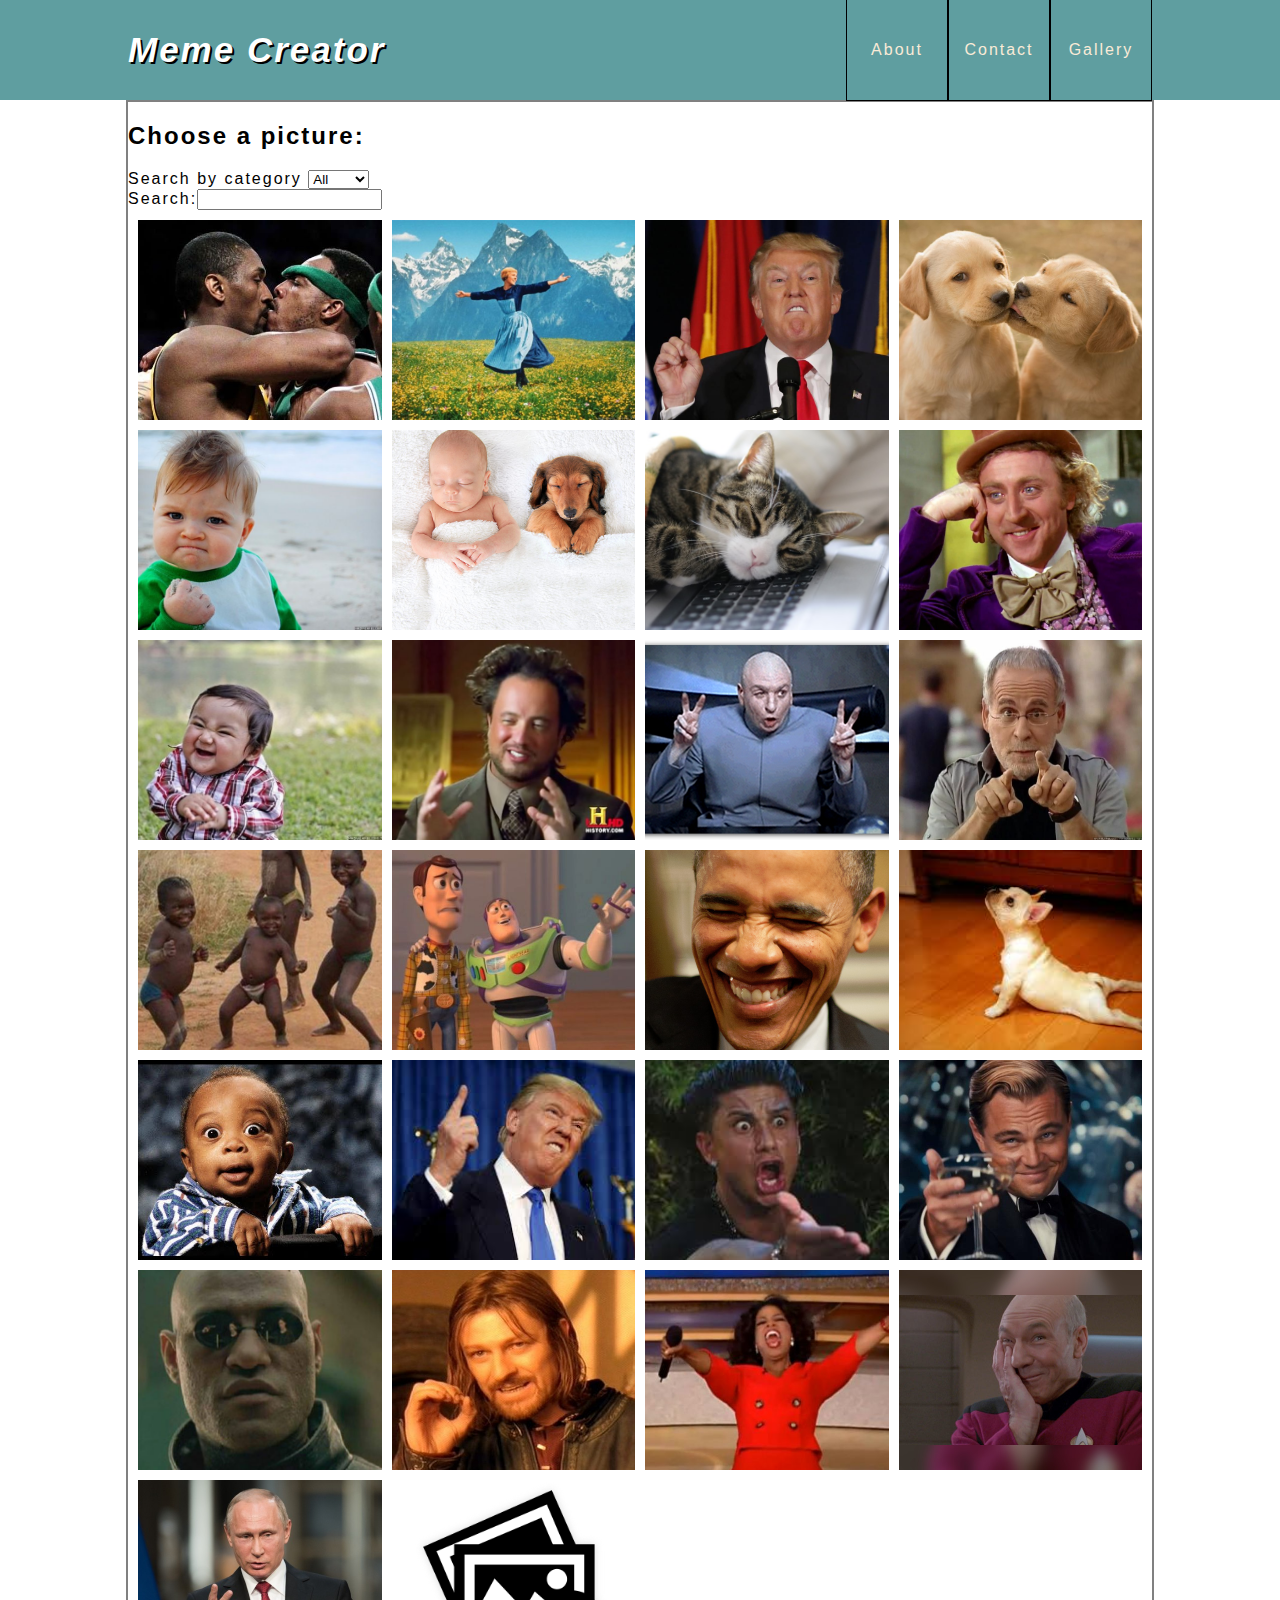
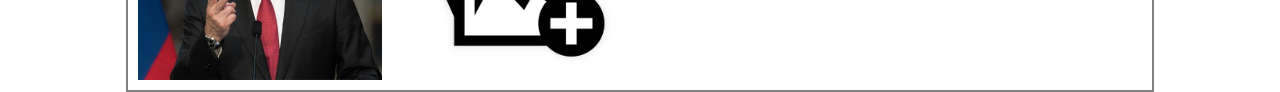
==== index.html @ b9d45027 "upload img" ====
<!DOCTYPE html>
<html lang="en">

<head>
    <meta charset="UTF-8">
    <meta name="viewport" content="width=device-width, initial-scale=1.0">
    <meta http-equiv="X-UA-Compatible" content="ie=edge">
    <link rel="stylesheet" href="css/main.css">
    <link rel="stylesheet" href="https://use.fontawesome.com/releases/v5.4.1/css/all.css" integrity="sha384-5sAR7xN1Nv6T6+dT2mhtzEpVJvfS3NScPQTrOxhwjIuvcA67KV2R5Jz6kr4abQsz"
        crossorigin="anonymous">
    <title>Home</title>
</head>
<!-- onresize="setCanvasStartingCoords()" -->

<body onload="init()">
    <header>
        <div class="screen" onclick="toggleMenu(event)"></div>
        <section class="header-wraper container">
            <div class="logo">
                Meme Creator
            </div>
            <nav class="main-nav" onclick="toggleMenu(event)">
                <ul class="nav-list">
                    <li class="nav-item" onclick="goToAbout(event)">About</li>
                    <li class="nav-item" onclick="goToContact(event)">Contact</li>
                    <li class="nav-item" onclick="showGallery(event)">Gallery</li>
                </ul>
            </nav>

            <button onclick="toggleMenu(event)" class="menu-icon">
                <i class="fas fa-bars"></i>
            </button>
        </section>
    </header>
    <main class="container">
        <section class="galleryWrap">
            <h2>Choose a picture:</h2>
            <div>
                Search by category
                <select onchange="onSearchImg(this.value)">
                    <option value="">All</option>
                    <option value="happy">Happy</option>
                    <option value="kid">Kids</option>
                    <option value="funny">Funny</option>
                    <option value="evil">Evil</option>
                </select> <br>
                Search:<input type="search" id="search" onkeyup="onSearchImg()">
            </div>
            <section class="gallery">

            </section>
        </section>
        <section class="memeEditor" style="display: none;">
            <section class="editBtns">
                <nav>
                    <label>Edit Text
                        <section>

                            <input type="text" class="inpt-txt1 editctrl inputText" placeholder="Enter your text here"
                                onkeyup="writeText(this)" data-idx="1">

                            <button type="button" class="btn editctrl" onclick="updateFontSize(this)" data-input="1">+</button>
                            <button type="button" class="btn editctrl" onclick="updateFontSize(this)" data-input="1">-</button>
                        </section>

                        <section style="display:flex;justify-content: space-between;">
                            <section>
                                <i class="fas fa-align-left editctrl" onclick="alignText('left')"></i>
                                <i class="fas fa-align-center editctrl" onclick="alignText('center')"></i>
                                <i class="fas fa-align-right editctrl" onclick="alignText('right')"></i>
                            </section>
                            <section>
                                <i class="fas fa-arrow-right editctrl" onclick="moveLine('right')"></i>
                                <i class="fas fa-arrow-left editctrl" onclick="moveLine('left')"></i>
                                <i class="fas fa-arrow-up editctrl" onclick="moveLine('up')"></i>
                                <i class="fas fa-arrow-down editctrl" onclick="moveLine('down')"></i>
                            </section>
                        </section>
                        <section>
                            <label>
                                <input class="editctrl" type="checkbox" onclick="updateTextShadow(this)" data-checkBox="1">
                                Text Shadow
                            </label>
                            <input type="color" class="colorPicker editctrl" value="#313131" data-inputColor="1"
                                onchange="updateFontColor(this)">
                        </section>
                        <section>
                            <select onchange="updateFontFamily(this.value)">
                                <option>select font family</option>
                                <option value="Arial">Arial</option>
                                <option value="mono">mono</option>
                                <option value="Impact">Impact</option>
                            </select>
                        </section>
                        <section>
                            <button class="editctrl nextLine" onclick="pagination('next')">Next Line</button>
                            <button class="editctrl prevLine" onclick="pagination('prev')">Previous Line</button>
                        </section>
                        <section>
                            <button class="editctrl addline" onclick="onAdding()">add new line</button>
                            <button class="editctrl" onclick="onDeleteLine()" title="delete">delete</button>
                        </section>

                        <section>
                            <button class="editctrl" name="save" class="save editctrl"><a onclick="downloadMeme(this)">Save</a></button>
                            <button onclick="showGallery()">Back To Gallery</button>
                        </section>
                    </label>
                </nav>
            </section>
            <div class="canvasHolder"><canvas id="memeCanvas" onclick="handleLineText(event)"></canvas></div>

        </section>
    </main>
    <script src="js/data.js"></script>
    <script src="js/images-service.js"></script>
    <script src="js/canvas-service.js"></script>
    <script src="js/main-canvas.js"></script>
    <script src="js/main.js"></script>
    <script src="js/util-service.js"></script>
    <script src="js/nav-service.js"></script>
</body>

</html>
---- css/main.css ----
@import 'header.css';
@import 'fotter.css';
@import 'base.css';

footer{position: relative;}

/* HELPERS */

.container{
    width: 80%;
    margin: auto;   
}

/* main */

main{
    border: 2px solid grey;
    height: 100%;
    margin: auto;
}

/* GALLERY */

.gallery{
    padding: 10px;
    display: grid;
    grid-template-columns: repeat(auto-fill, minmax( 200px,1fr)); 
    grid-gap: 10px;
}

.gallery > img{
    width: 100%;
    height: 200px;
    object-fit: cover;
    transition: .4s;
}

.gallery > img:hover{
opacity: .7;
cursor: pointer;
}

/* UPLOAD IMG */

.box{
    display: flex;
    justify-content: center;
}

.box > img{
    min-width: 200px;
    max-width: 25%; 
    height: 200px;
    object-fit: cover;
    transition: .4s;  
    position: absolute;
    justify-content: center;
}

.box > input{
    min-width: 200px;
    max-width: 1fr; 
    height: 200px;
    object-fit: cover;
    transition: .4s;  
    opacity: 0;
}

.box > input:hover{
cursor: pointer;
}


.memeEditor{
    display: flex;
    flex-direction: column;
    width: 100%;
    justify-content: space-between;
    background-color: #f2f2f2;
}
  
  .editBtns{
    display: flex;
    flex-direction: column;
    align-items: center;
    justify-content: center;
    background-color: #a45f5f;
    height: 5%;
  }
  .canvasHolder{
      width: 60%;
  }

  a {
    text-decoration: none;
  }
  a:active{
    text-decoration: none;
  }

  footer{
      background-color: rgb(175, 196, 84);
      height: 100px;
  }

  nav{
    display: flex;
    flex-direction: row;
    justify-content: space-between;
    flex-wrap: wrap;
  }

  nav button{
    background-color: #4CAF50; /* Green */
    border: none;
    color: white;
    text-align: center;
    text-decoration: none;
    font-size: 1rem;
    margin:2px;
    cursor: pointer;   
  }

  .colorPicker{
    border: none;
  width: 32px;
  height: 32px;
  }
.editctrl{
    cursor: pointer;
}
.colorPicker{
    border:0;height:20px;width:20px;
}
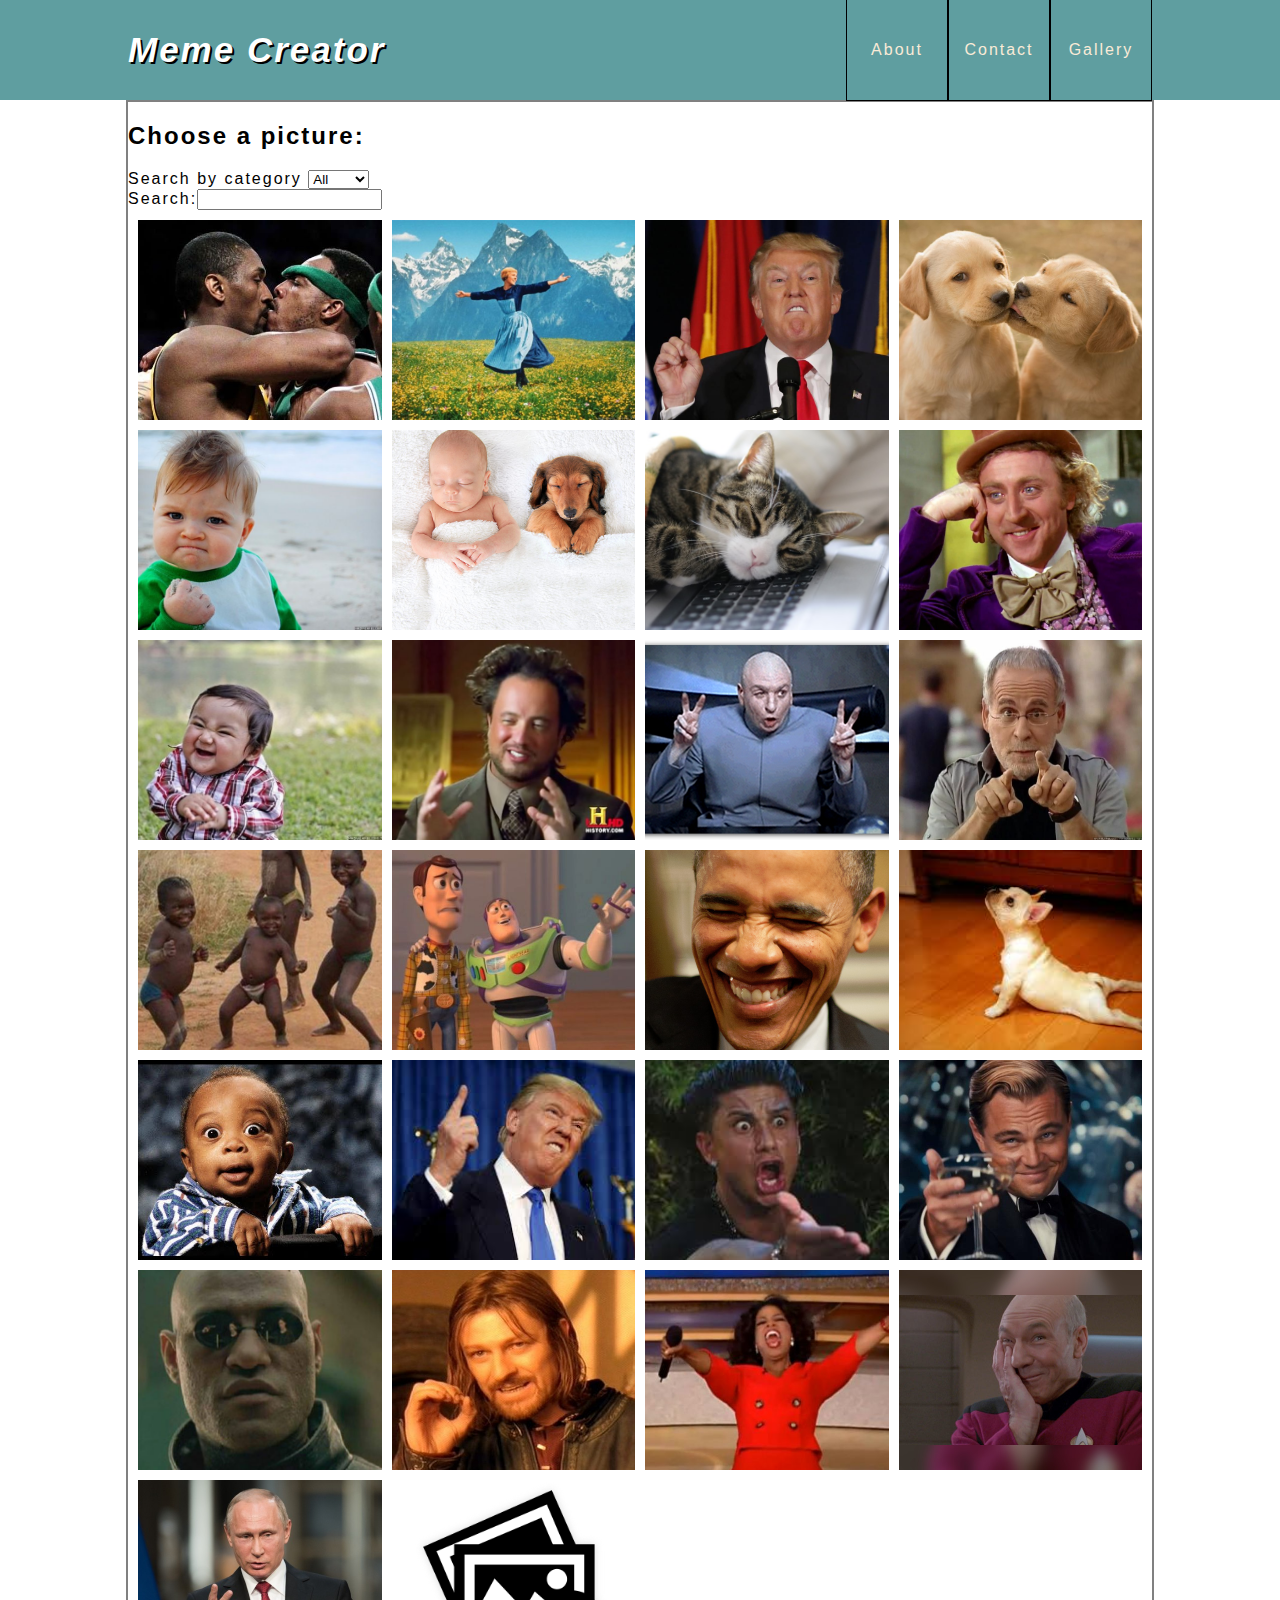
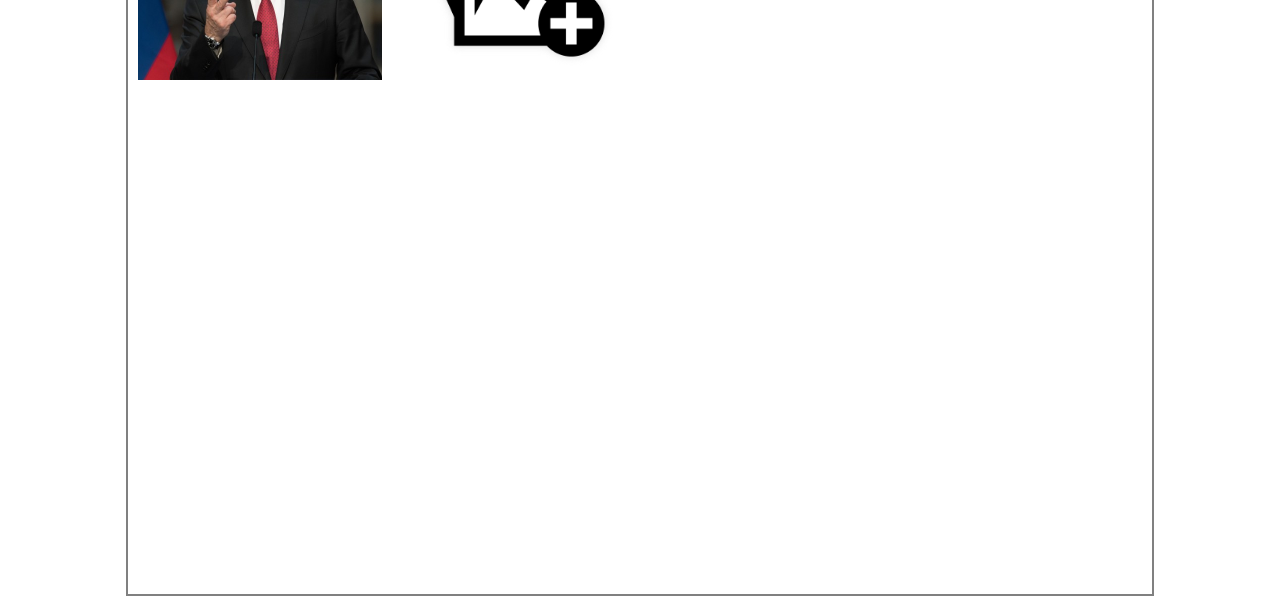
==== commit 5f9ca1f2: "merge 13:51pm" ====
--- a/index.html
+++ b/index.html
@@ -55,7 +55,6 @@
                 <nav>
                     <label>Edit Text
                         <section>
-
                             <input type="text" class="inpt-txt1 editctrl inputText" placeholder="Enter your text here"
                                 onkeyup="writeText(this)" data-idx="1">
 
@@ -101,14 +100,14 @@
                             <button class="editctrl" onclick="onDeleteLine()" title="delete">delete</button>
                         </section>
 
-                        <section>
-                            <button class="editctrl" name="save" class="save editctrl"><a onclick="downloadMeme(this)">Save</a></button>
-                            <button onclick="showGallery()">Back To Gallery</button>
-                        </section>
-                    </label>
-                </nav>
+                        <input type="text" class="inpt-txt1 editctrl inputText" placeholder="Enter your text here"
+                            onkeyup="writeText(this)" data-idx="1">
+
+                        <button type="button" class="btn editctrl" onclick="updateFontSize(this)" data-input="1">+</button>
+                        <button type="button" class="btn editctrl" onclick="updateFontSize(this)" data-input="1">-</button>
             </section>
-            <div class="canvasHolder"><canvas id="memeCanvas" onclick="handleLineText(event)"></canvas></div>
+        </section>
+        <div class="canvasHolder"><canvas id="memeCanvas" onclick="handleLineText(event)"></canvas></div>
 
         </section>
     </main>
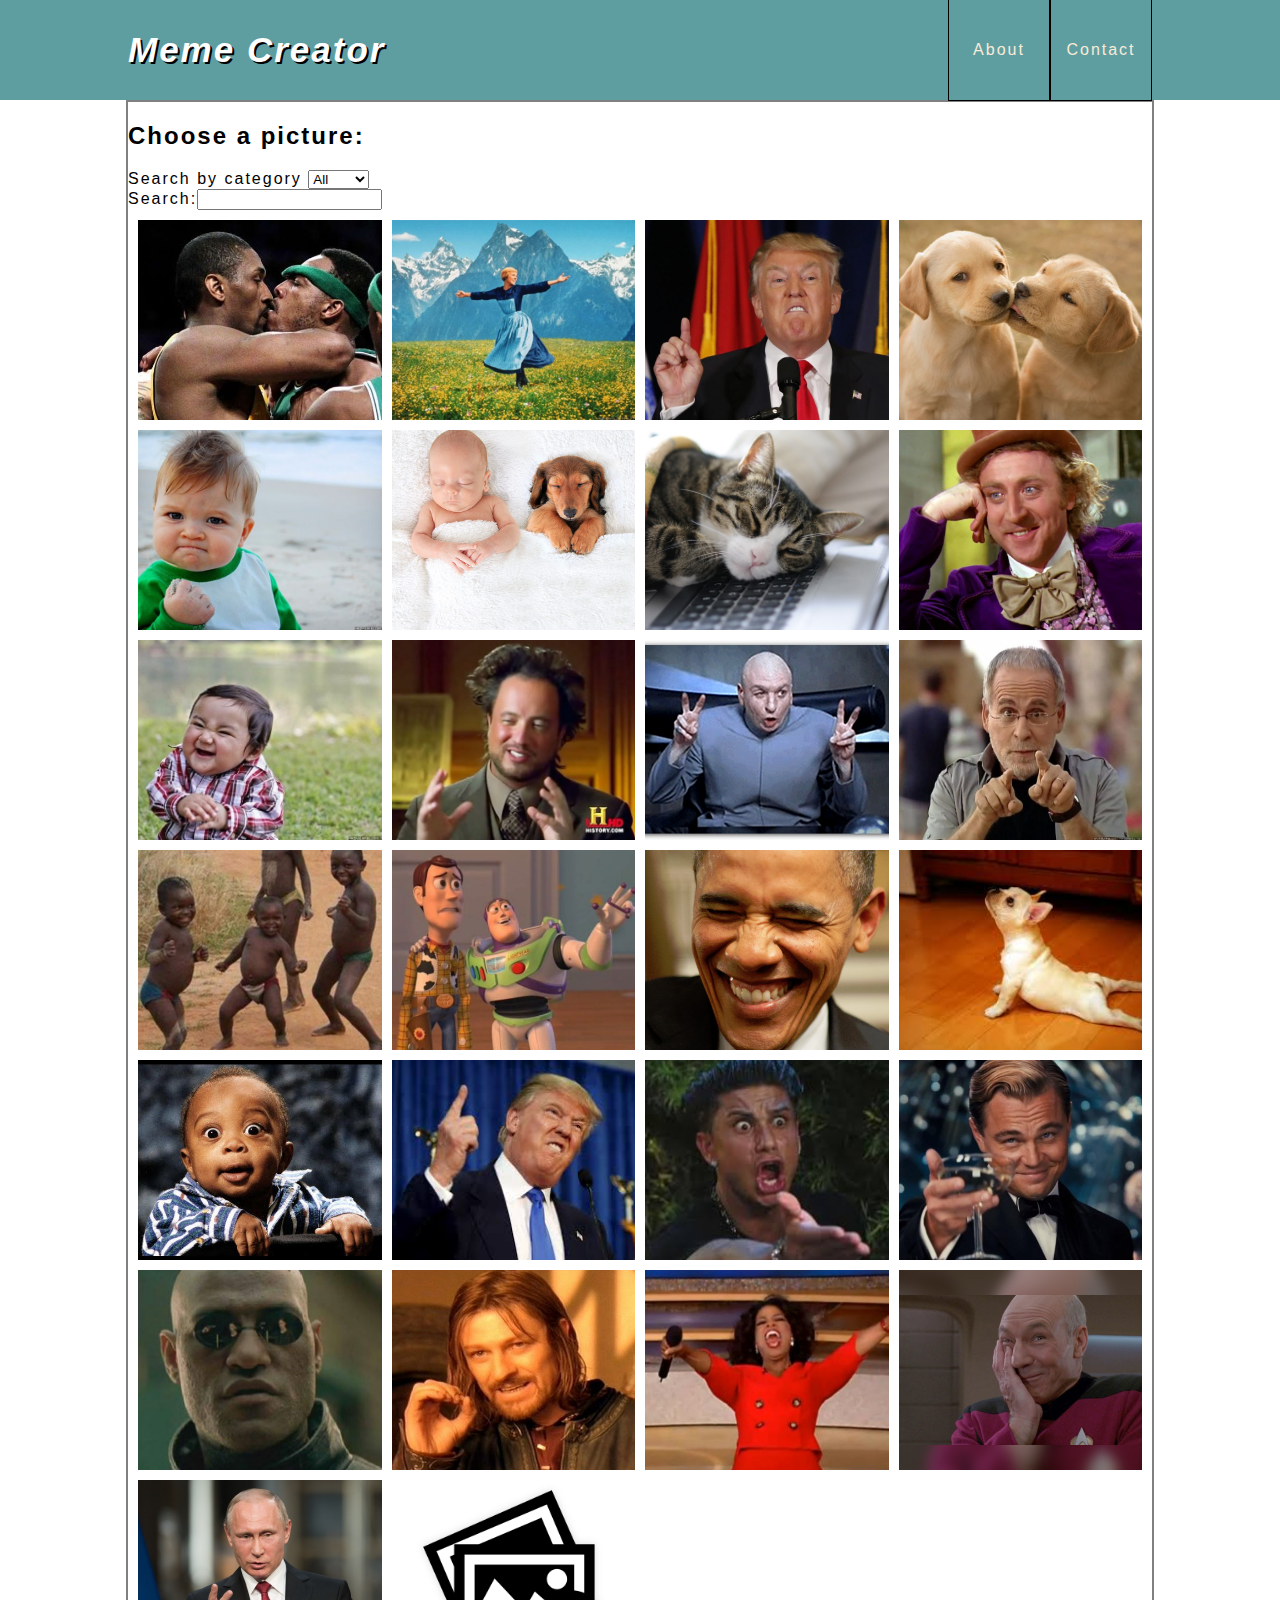
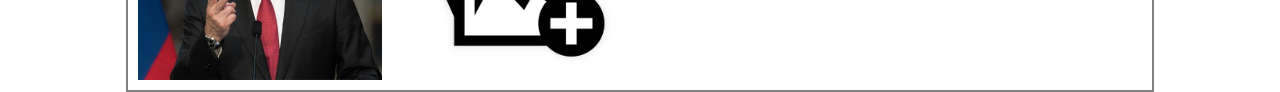
==== commit a209900e: "Merge branch 'master' of https://github.com/basta9/Project-2" ====
--- a/index.html
+++ b/index.html
@@ -11,7 +11,6 @@
     <title>Home</title>
 </head>
 <!-- onresize="setCanvasStartingCoords()" -->
-
 <body onload="init()">
     <header>
         <div class="screen" onclick="toggleMenu(event)"></div>
@@ -23,7 +22,6 @@
                 <ul class="nav-list">
                     <li class="nav-item" onclick="goToAbout(event)">About</li>
                     <li class="nav-item" onclick="goToContact(event)">Contact</li>
-                    <li class="nav-item" onclick="showGallery(event)">Gallery</li>
                 </ul>
             </nav>
 
@@ -52,62 +50,63 @@
         </section>
         <section class="memeEditor" style="display: none;">
             <section class="editBtns">
-                <nav>
-                    <label>Edit Text
-                        <section>
-                            <input type="text" class="inpt-txt1 editctrl inputText" placeholder="Enter your text here"
-                                onkeyup="writeText(this)" data-idx="1">
+            <nav>
+            <label>Edit Text
+                <section>
 
-                            <button type="button" class="btn editctrl" onclick="updateFontSize(this)" data-input="1">+</button>
-                            <button type="button" class="btn editctrl" onclick="updateFontSize(this)" data-input="1">-</button>
-                        </section>
+                    <input type="text" class="inpt-txt1 editctrl inputText"
+                     placeholder="Enter your text here" onkeyup="writeText(this)" data-idx="1">
 
-                        <section style="display:flex;justify-content: space-between;">
-                            <section>
-                                <i class="fas fa-align-left editctrl" onclick="alignText('left')"></i>
-                                <i class="fas fa-align-center editctrl" onclick="alignText('center')"></i>
-                                <i class="fas fa-align-right editctrl" onclick="alignText('right')"></i>
-                            </section>
-                            <section>
-                                <i class="fas fa-arrow-right editctrl" onclick="moveLine('right')"></i>
-                                <i class="fas fa-arrow-left editctrl" onclick="moveLine('left')"></i>
-                                <i class="fas fa-arrow-up editctrl" onclick="moveLine('up')"></i>
-                                <i class="fas fa-arrow-down editctrl" onclick="moveLine('down')"></i>
-                            </section>
-                        </section>
-                        <section>
-                            <label>
-                                <input class="editctrl" type="checkbox" onclick="updateTextShadow(this)" data-checkBox="1">
-                                Text Shadow
-                            </label>
-                            <input type="color" class="colorPicker editctrl" value="#313131" data-inputColor="1"
-                                onchange="updateFontColor(this)">
-                        </section>
-                        <section>
-                            <select onchange="updateFontFamily(this.value)">
-                                <option>select font family</option>
-                                <option value="Arial">Arial</option>
-                                <option value="mono">mono</option>
-                                <option value="Impact">Impact</option>
-                            </select>
-                        </section>
-                        <section>
-                            <button class="editctrl nextLine" onclick="pagination('next')">Next Line</button>
-                            <button class="editctrl prevLine" onclick="pagination('prev')">Previous Line</button>
-                        </section>
-                        <section>
-                            <button class="editctrl addline" onclick="onAdding()">add new line</button>
-                            <button class="editctrl" onclick="onDeleteLine()" title="delete">delete</button>
-                        </section>
+                    <button type="button" class="btn editctrl" onclick="updateFontSize(this)" data-input="1">+</button>
+                    <button type="button" class="btn editctrl" onclick="updateFontSize(this)" data-input="1">-</button>
+                </section>
+                
+                <section style="display:flex;justify-content: space-between;">
+                <section >
+                    <i class="fas fa-align-left editctrl" onclick="alignText('left')"></i>
+                    <i class="fas fa-align-center editctrl" onclick="alignText('center')"></i>
+                    <i class="fas fa-align-right editctrl" onclick="alignText('right')" ></i>
+                </section>
+                <section>
+                    <i class="fas fa-arrow-right editctrl" onclick="moveLine('right')"></i>
+                    <i class="fas fa-arrow-left editctrl" onclick="moveLine('left')"></i>
+                    <i class="fas fa-arrow-up editctrl" onclick="moveLine('up')"></i>
+                    <i class="fas fa-arrow-down editctrl" onclick="moveLine('down')"></i>
+                </section>
+                 </section>
+                 <section>
+                    <label>
+                        <input class ="editctrl" type="checkbox" onclick="updateTextShadow(this)" data-checkBox="1">
+                        Text Shadow
+                    </label>
+                    <input type="color" class="colorPicker editctrl" value="#313131" data-inputColor="1"
+                        onchange="updateFontColor(this)">
+                </section>
+                <section>
+                    <select onchange="updateFontFamily(this.value)">
+                        <option>select font family</option>
+                        <option value="Arial">Arial</option>
+                        <option value="mono">mono</option>
+                        <option value="Impact">Impact</option>
+                    </select>
+                </section>
+                <section>
+                    <button class ="editctrl nextLine" onclick="pagination('next')">Next Line</button>
+                    <button class ="editctrl prevLine" onclick="pagination('prev')">Previous Line</button>
+                </section>
+                <section>
+                    <button class ="editctrl addline" onclick="onAdding()">add new line</button>
+                    <button class ="editctrl" onclick="onDeleteLine()" title="delete">delete</button>
+                </section>
 
-                        <input type="text" class="inpt-txt1 editctrl inputText" placeholder="Enter your text here"
-                            onkeyup="writeText(this)" data-idx="1">
-
-                        <button type="button" class="btn editctrl" onclick="updateFontSize(this)" data-input="1">+</button>
-                        <button type="button" class="btn editctrl" onclick="updateFontSize(this)" data-input="1">-</button>
+                <section>
+                    <button class ="editctrl" name="save" class="save editctrl"><a onclick="downloadMeme(this)">Save</a></button>
+                    <button onclick="showGallery()">Back To Gallery</button>
+                </section>
+            </label>
+            </nav>
             </section>
-        </section>
-        <div class="canvasHolder"><canvas id="memeCanvas" onclick="handleLineText(event)"></canvas></div>
+            <div class="canvasHolder"><canvas id="memeCanvas" onclick="handleLineText(event)"></canvas></div>
 
         </section>
     </main>
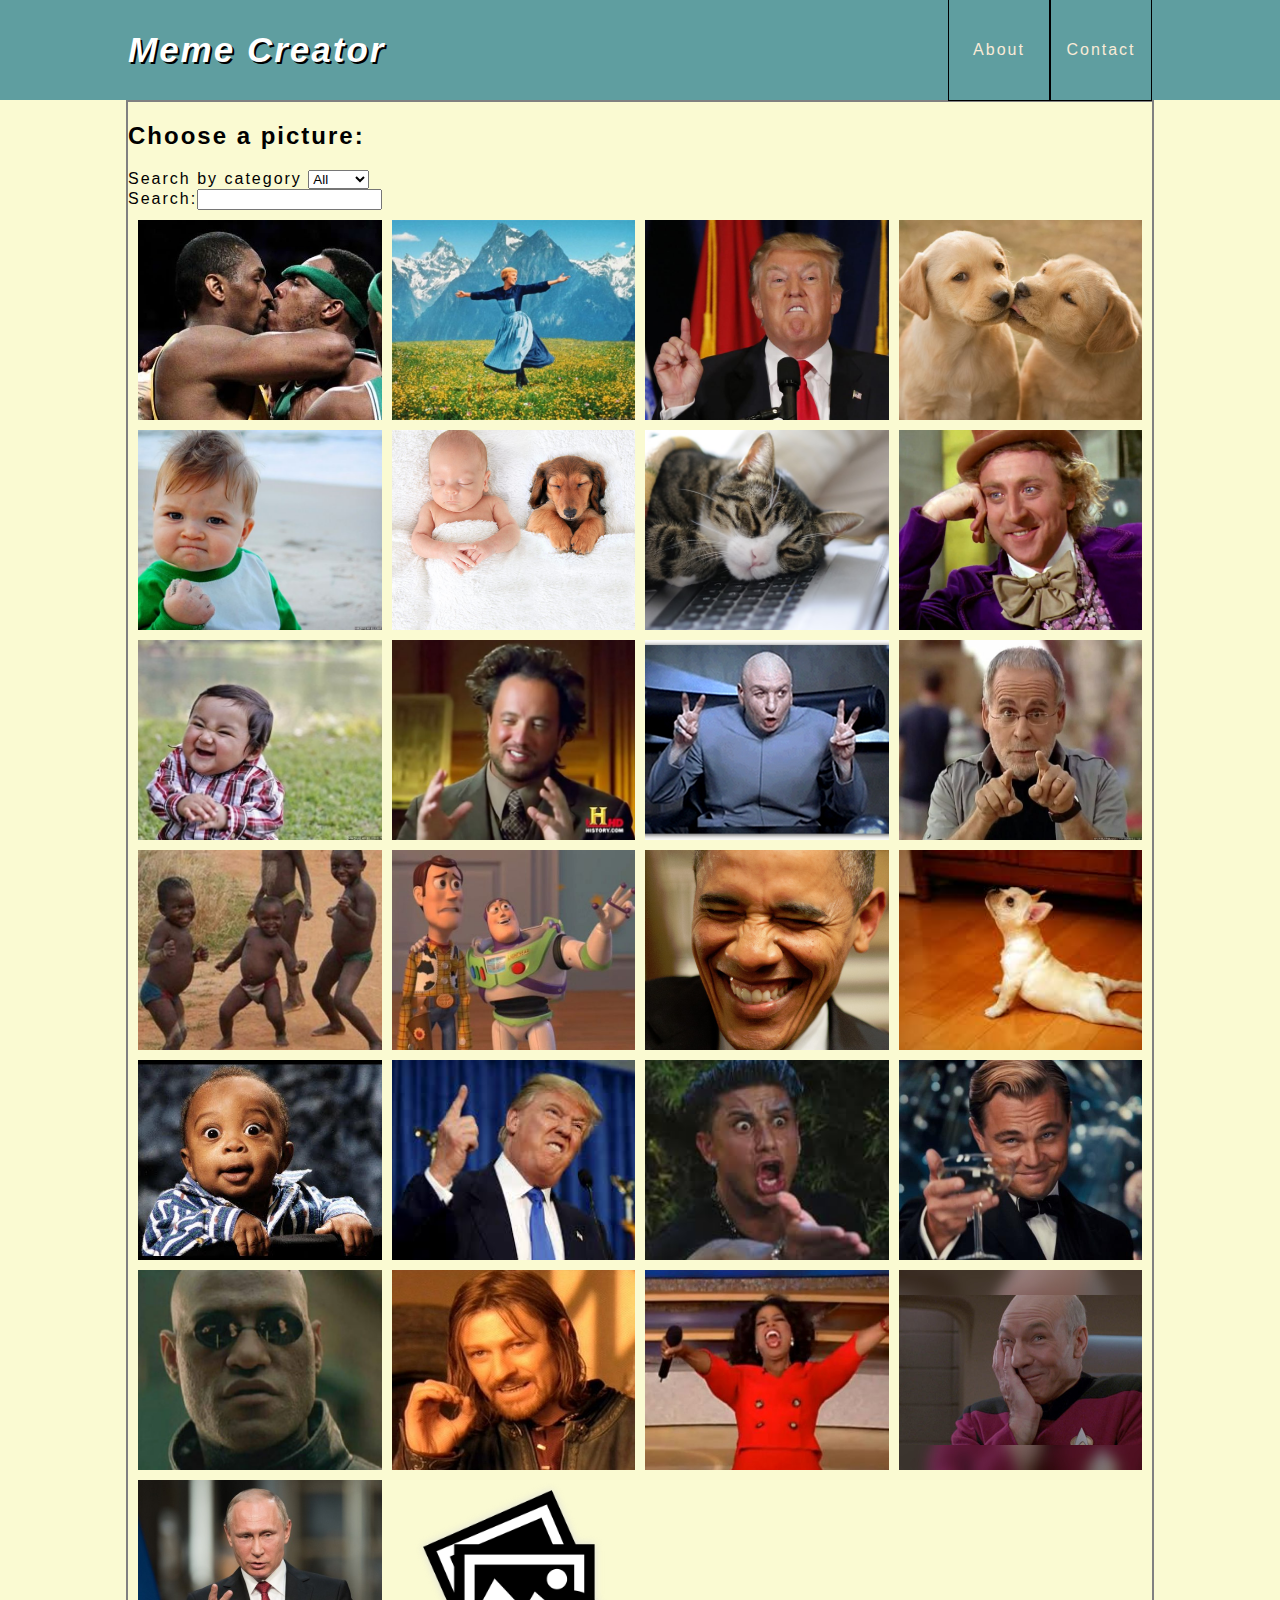
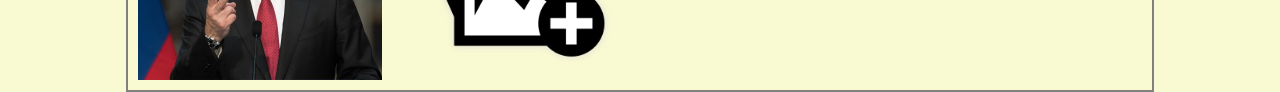
==== commit c8f839fd: "merge 18pm" ====
--- a/index.html
+++ b/index.html
@@ -15,7 +15,7 @@
     <header>
         <div class="screen" onclick="toggleMenu(event)"></div>
         <section class="header-wraper container">
-            <div class="logo">
+            <div class="logo" onclick="showGallery()">
                 Meme Creator
             </div>
             <nav class="main-nav" onclick="toggleMenu(event)">
@@ -106,7 +106,8 @@
             </label>
             </nav>
             </section>
-            <div class="canvasHolder"><canvas id="memeCanvas" onclick="handleLineText(event)"></canvas></div>
+            <canvas id="memeCanvas" width="1000" height="1000" style="width:100%; height:100%" onclick="handleLineText(event)"></canvas>
+            <!-- <div class="canvasHolder"><canvas id="memeCanvas" onclick="handleLineText(event)"></canvas></div> -->
 
         </section>
     </main>
@@ -116,7 +117,7 @@
     <script src="js/main-canvas.js"></script>
     <script src="js/main.js"></script>
     <script src="js/util-service.js"></script>
-    <script src="js/nav-service.js"></script>
+    <script src="js/nav-main.js"></script>
 </body>
 
 </html>